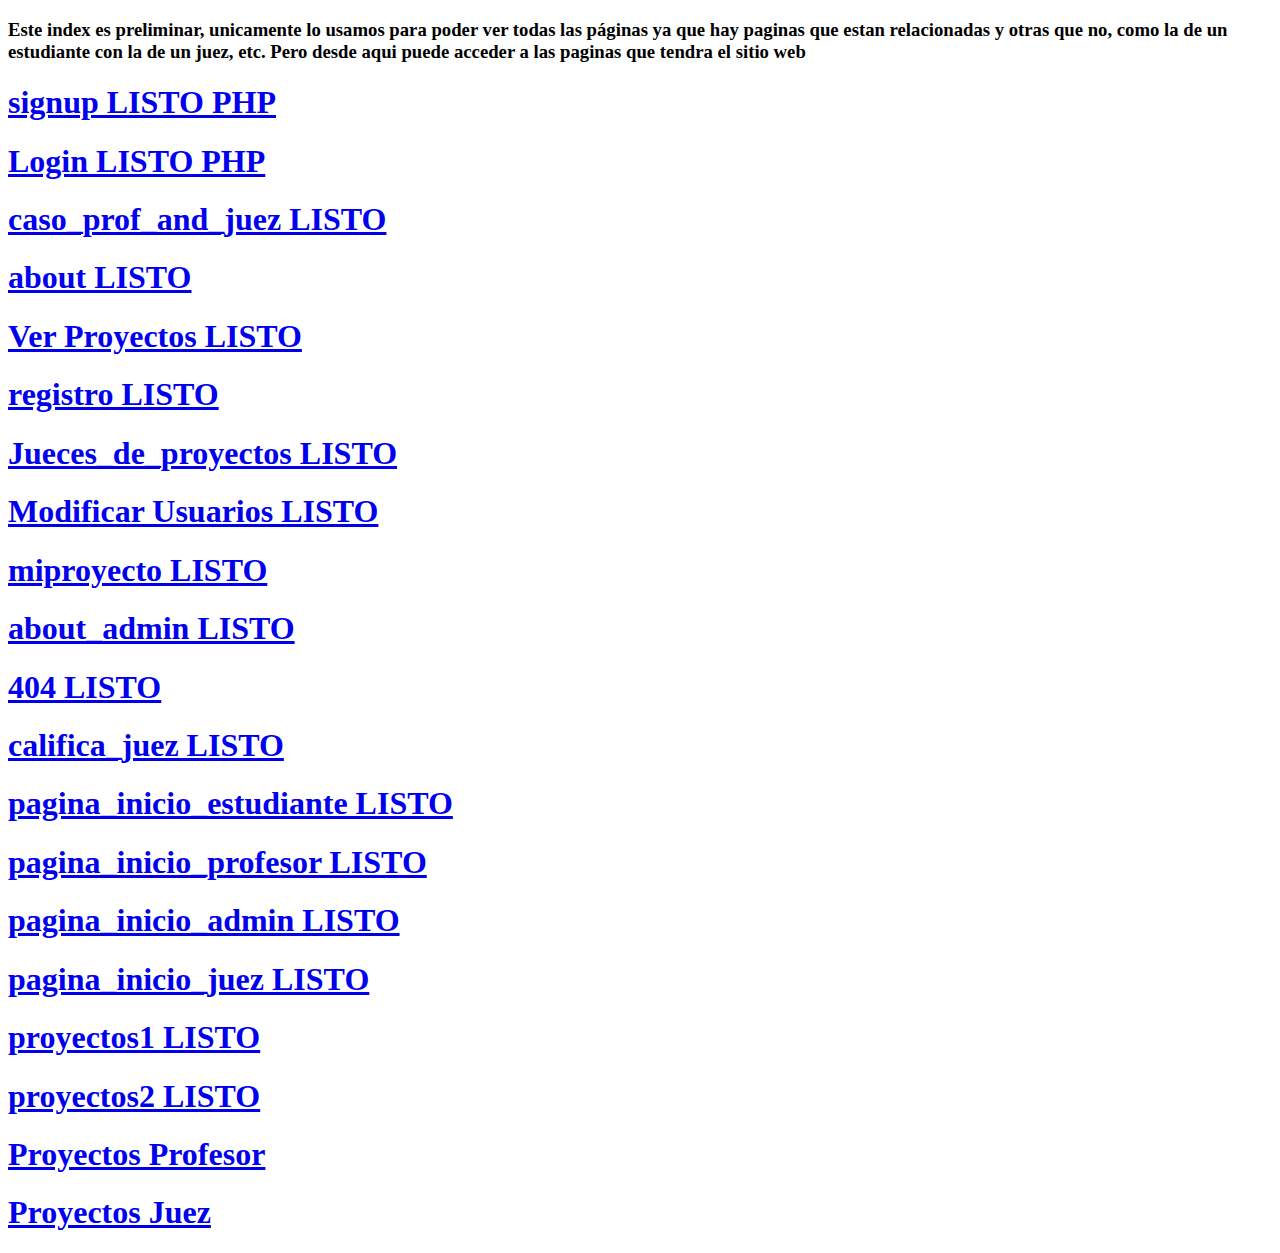
==== index.html @ 6c2b6684 "Update index.html" ====
<!DOCTYPE html>
<html>

<head>
  <title>Titulo</title>
  <meta charset="UTF-8" />
  <link rel="stylesheet" href="css/calificajuez.css">
</head>
<!-- Commentarios -->

<body>
  <h3>Este index es preliminar, unicamente lo usamos para poder ver todas las páginas ya que hay paginas que estan
    relacionadas y otras que no, como la de un estudiante con la de un juez, etc. Pero desde aqui puede acceder a las
    paginas que tendra el sitio web</h3>
  <h1> <a href="signup.html">signup LISTO PHP</a></h1>
  <h1> <a href="login.html">Login LISTO PHP</a></h1>
  <h1> <a href="caso_prof_and_juez.php">caso_prof_and_juez LISTO</a></h1>
  <h1> <a href="about.html">about LISTO</a></h1>
  <h1> <a href="verproyectos.php">Ver Proyectos LISTO</a></h1>
  <h1> <a href="registro.php">registro LISTO</a></h1>
  <h1> <a href="jueces_de_proyectos.php">Jueces_de_proyectos LISTO</a></h1>
  <h1> <a href="asigna_rol.php">Modificar Usuarios LISTO</a></h1>

  <h1> <a href="miproyecto.php">miproyecto LISTO</a></h1>
  <h1> <a href="about_a.html">about_admin LISTO</a></h1>
  <h1> <a href="404.html">404 LISTO</a></h1>
  <h1> <a href="calificar-j.php">califica_juez LISTO</a></h1>

  <h1> <a href="pagina_inicio_e.php">pagina_inicio_estudiante LISTO</a></h1>
  <h1> <a href="pagina_inicio_p.php">pagina_inicio_profesor LISTO</a></h1>
  <h1> <a href="pagina_inicio_a.php">pagina_inicio_admin LISTO</a></h1>
  <h1> <a href="pagina_inicio_j.php">pagina_inicio_juez LISTO</a></h1>

  <h1> <a href="proyectos1.php">proyectos1 LISTO</a></h1>
  <h1> <a href="proyecto2.php">proyectos2 LISTO</a></h1>
  <h1> <a href="mis_proyectos_p.php">Proyectos Profesor</a></h1>
  <h1> <a href="mis_proyectos_j.php">Proyectos Juez</a></h1>

</html>
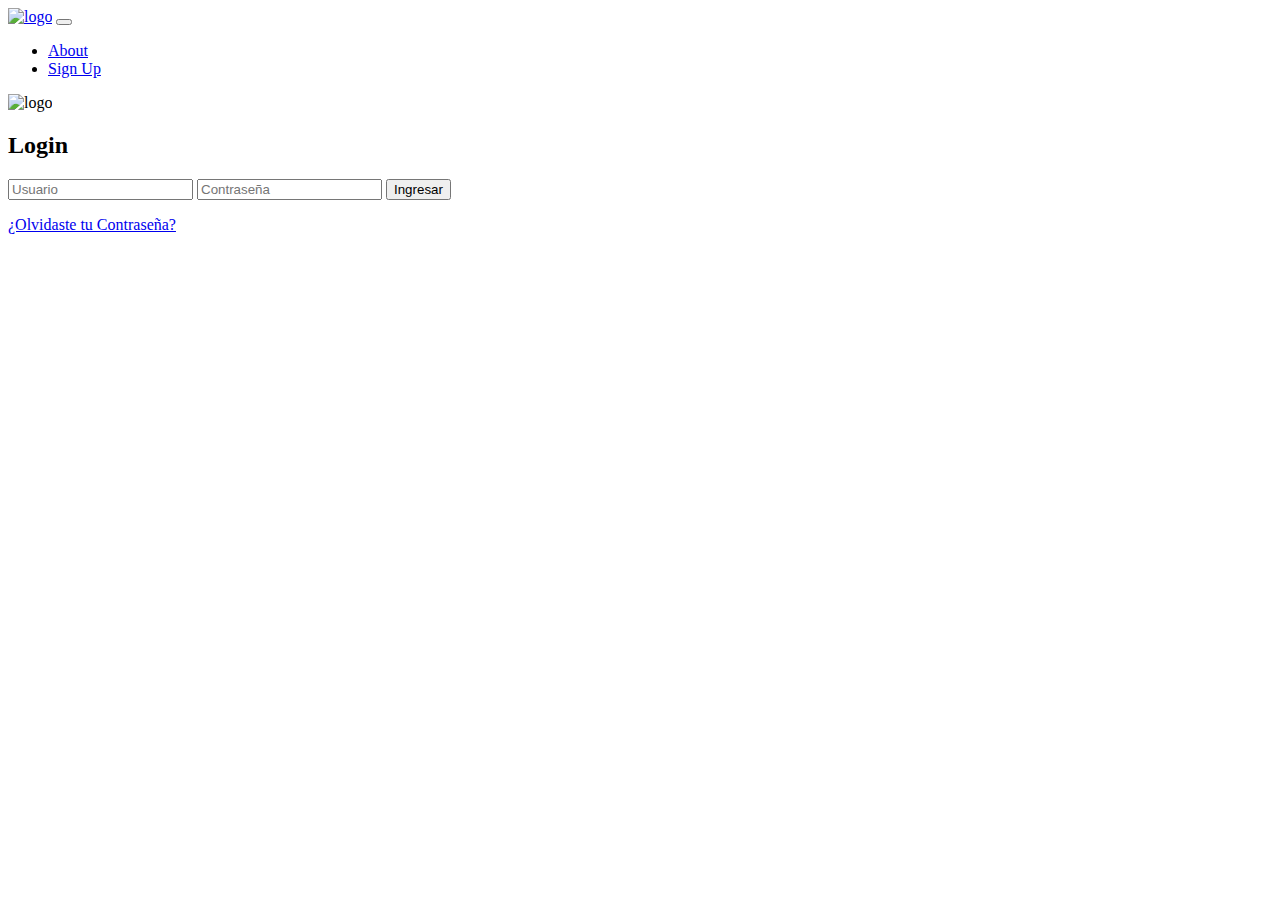
==== commit ceb798e1: "Rename login.html to index.html" ====
--- a/index.html
+++ b/index.html
@@ -1,40 +1,49 @@
 <!DOCTYPE html>
-<html>
+<html lang="en" dir="ltr">
 
 <head>
-  <title>Titulo</title>
-  <meta charset="UTF-8" />
-  <link rel="stylesheet" href="css/calificajuez.css">
-</head>
-<!-- Commentarios -->
+  <meta charset="utf-8">
+  <title>Formulario Login</title>
+  <link rel="stylesheet" href="css/loginstyle.css">
+  <link href="https://cdn.jsdelivr.net/npm/bootstrap@5.3.0-alpha1/dist/css/bootstrap.min.css" rel="stylesheet"
+    integrity="sha384-GLhlTQ8iRABdZLl6O3oVMWSktQOp6b7In1Zl3/Jr59b6EGGoI1aFkw7cmDA6j6gD" crossorigin="anonymous">
 
 <body>
-  <h3>Este index es preliminar, unicamente lo usamos para poder ver todas las páginas ya que hay paginas que estan
-    relacionadas y otras que no, como la de un estudiante con la de un juez, etc. Pero desde aqui puede acceder a las
-    paginas que tendra el sitio web</h3>
-  <h1> <a href="signup.html">signup LISTO PHP</a></h1>
-  <h1> <a href="login.html">Login LISTO PHP</a></h1>
-  <h1> <a href="caso_prof_and_juez.php">caso_prof_and_juez LISTO</a></h1>
-  <h1> <a href="about.html">about LISTO</a></h1>
-  <h1> <a href="verproyectos.php">Ver Proyectos LISTO</a></h1>
-  <h1> <a href="registro.php">registro LISTO</a></h1>
-  <h1> <a href="jueces_de_proyectos.php">Jueces_de_proyectos LISTO</a></h1>
-  <h1> <a href="asigna_rol.php">Modificar Usuarios LISTO</a></h1>
+  <section class="header">
+    <nav class="navbar navbar-expand-lg navbar-dark bg-dark">
+      <div class="container-fluid">
+        <a class="navbar-brand" href="#"><img src="images/prueba.png" alt="logo" width="200"></a>
+        <button class="navbar-toggler" type="button" data-bs-toggle="collapse" data-bs-target="#navbarSupportedContent"
+          aria-controls="navbarSupportedContent" aria-expanded="false" aria-label="Toggle navigation">
+          <span class="navbar-toggler-icon"></span>
+        </button>
+        <div class="collapse navbar-collapse" id="navbarSupportedContent">
+          <ul class="navbar-nav me-auto mb-2 mb-lg-0">
+            <li class="nav-item">
+              <a class="nav-link" aria-current="page" href="about.html">About</a>
+            </li>
+            <li class="nav-item">
+              <a class="nav-link active" href="signup.html">Sign Up</a>
+            </li>
+          </ul>
+        </div>
+      </div>
+    </nav>
+  </section>
+  <form method = "POST" name="" action = "login.php">
+    <section class="form-login">
+      <img src="images/expo.png" alt="logo" class="logo">
+      <h2>Login</h2>
+      <input class="controls" type="text" name="correo" value="" placeholder="Usuario">
+      <input class="controls" type="password" name="password" value="" placeholder="Contraseña">
+      <input class="buttons" type="submit" name="" value="Ingresar">
+      <p><a href="#">¿Olvidaste tu Contraseña?</a></p>
+    </section>
+  </form>
 
-  <h1> <a href="miproyecto.php">miproyecto LISTO</a></h1>
-  <h1> <a href="about_a.html">about_admin LISTO</a></h1>
-  <h1> <a href="404.html">404 LISTO</a></h1>
-  <h1> <a href="calificar-j.php">califica_juez LISTO</a></h1>
+  <script src="https://cdn.jsdelivr.net/npm/bootstrap@5.3.0-alpha1/dist/js/bootstrap.bundle.min.js"
+    integrity="sha384-w76AqPfDkMBDXo30jS1Sgez6pr3x5MlQ1ZAGC+nuZB+EYdgRZgiwxhTBTkF7CXvN"
+    crossorigin="anonymous"></script>
 
-  <h1> <a href="pagina_inicio_e.php">pagina_inicio_estudiante LISTO</a></h1>
-  <h1> <a href="pagina_inicio_p.php">pagina_inicio_profesor LISTO</a></h1>
-  <h1> <a href="pagina_inicio_a.php">pagina_inicio_admin LISTO</a></h1>
-  <h1> <a href="pagina_inicio_j.php">pagina_inicio_juez LISTO</a></h1>
-
-  <h1> <a href="proyectos1.php">proyectos1 LISTO</a></h1>
-  <h1> <a href="proyecto2.php">proyectos2 LISTO</a></h1>
-  <h1> <a href="mis_proyectos_p.php">Proyectos Profesor</a></h1>
-  <h1> <a href="mis_proyectos_j.php">Proyectos Juez</a></h1>
-
+</body>
 </html>
-
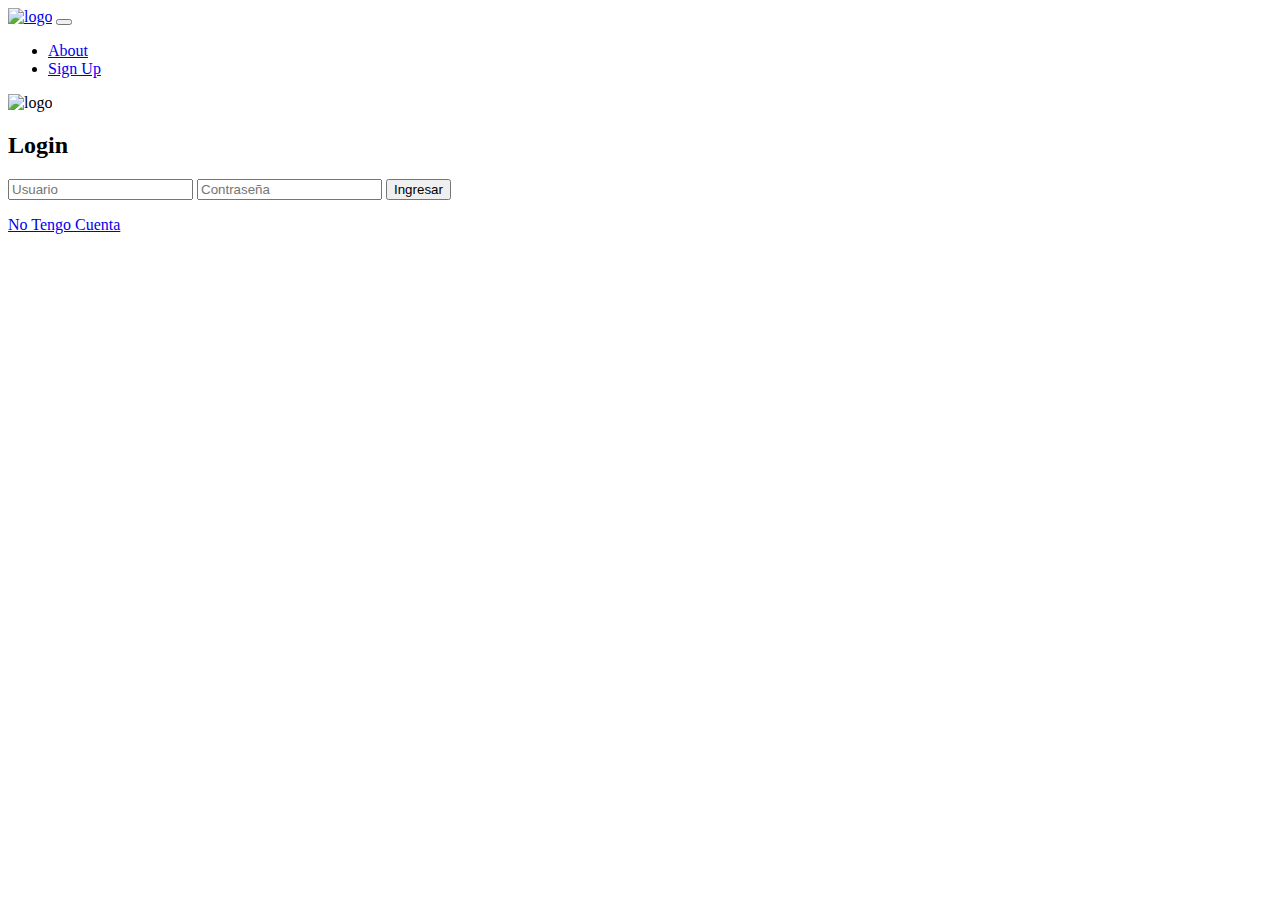
==== commit a6afa732: "Update index.html" ====
--- a/index.html
+++ b/index.html
@@ -37,7 +37,7 @@
       <input class="controls" type="text" name="correo" value="" placeholder="Usuario">
       <input class="controls" type="password" name="password" value="" placeholder="Contraseña">
       <input class="buttons" type="submit" name="" value="Ingresar">
-      <p><a href="#">¿Olvidaste tu Contraseña?</a></p>
+      <p><a href="signup.html">No Tengo Cuenta</a></p>
     </section>
   </form>
 
